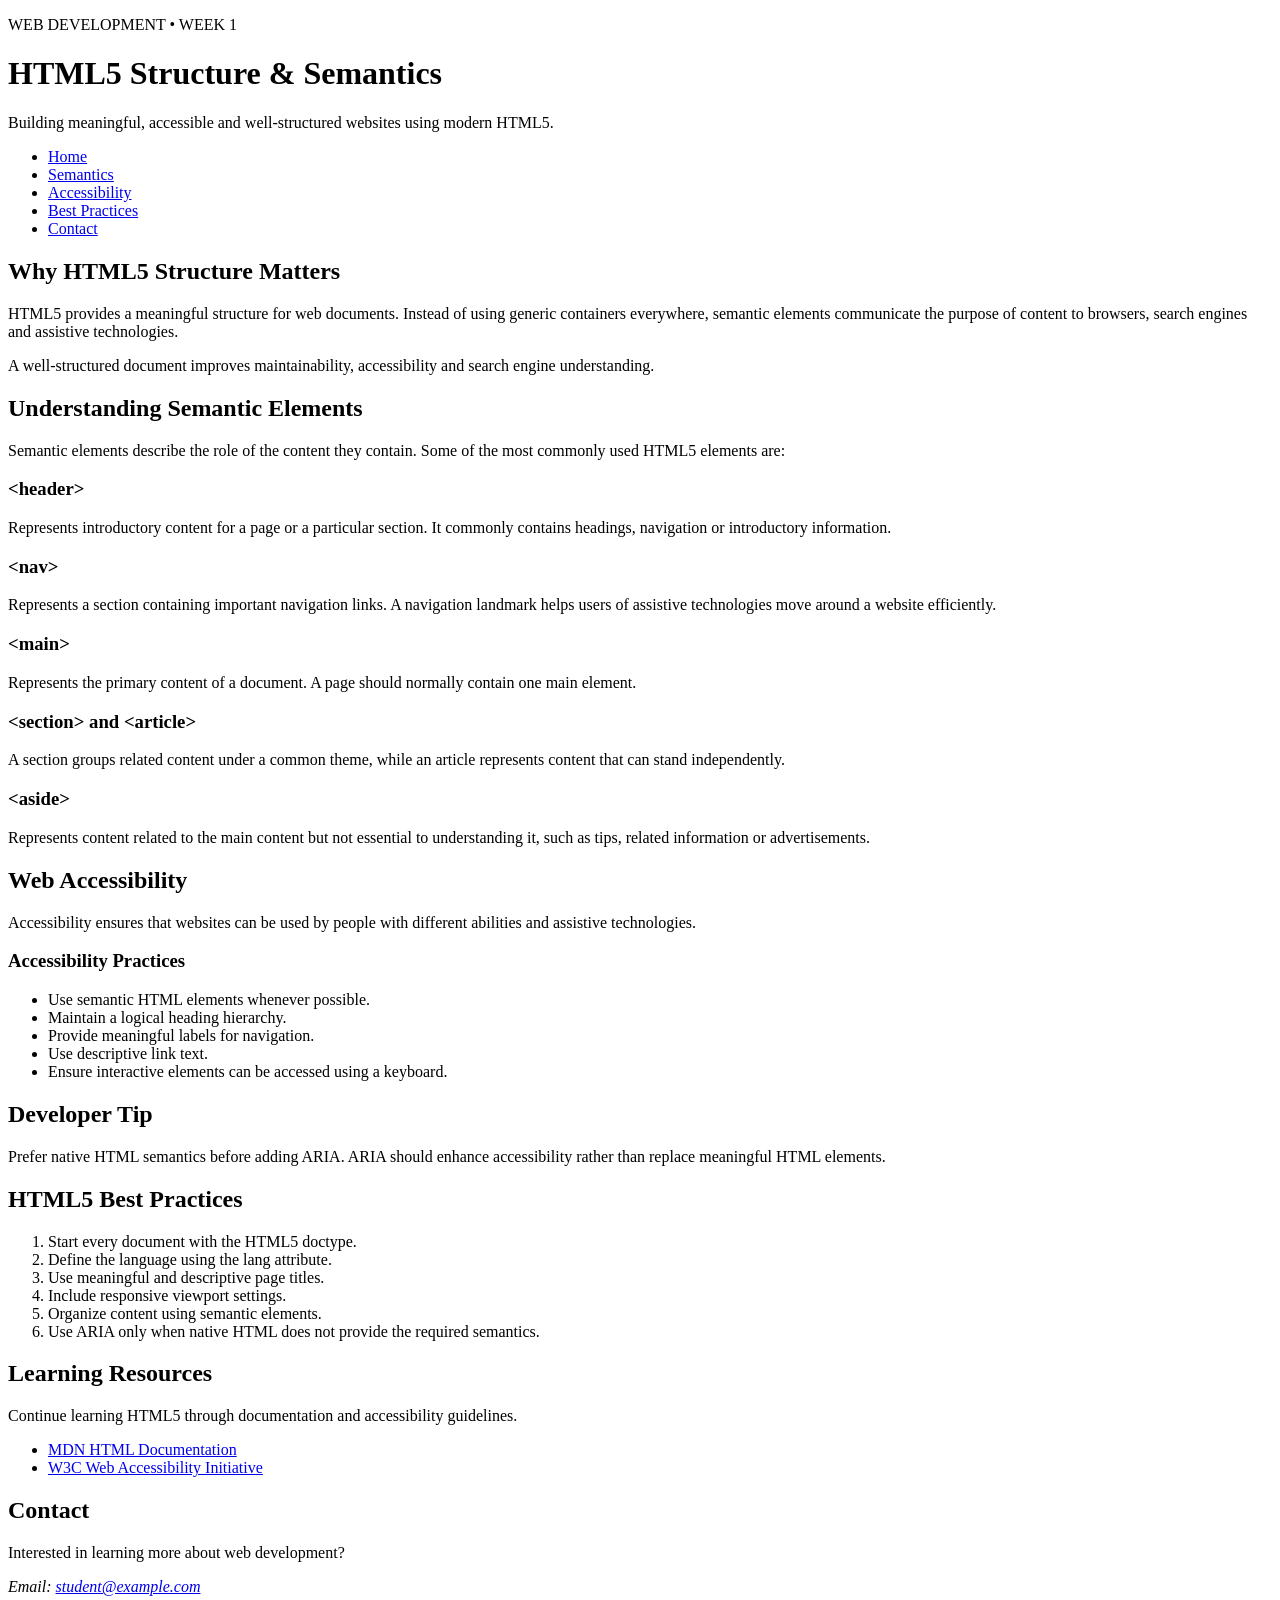
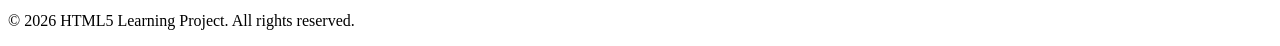
==== day1/index.html @ bd1ed6ce "feat: css-layout week-1-day-2 complete" ====
<!DOCTYPE html>
<html lang="en">

<head>
    <meta charset="UTF-8">

    <meta name="viewport" content="width=device-width, initial-scale=1.0">

    <meta name="description"
        content="Learn HTML5 structure, semantic elements, accessibility, and modern web development practices.">

    <meta name="keywords"
        content="HTML5, semantic HTML, accessibility, web development, HTML">

    <meta name="author" content="Web Development Intern">

    <title>Learn HTML5 | Structure, Semantics & Accessibility</title>
</head>

<body>

    <!-- ================= HEADER ================= -->

    <header id="home">

        <div>
            <p>WEB DEVELOPMENT • WEEK 1</p>

            <h1>HTML5 Structure &amp; Semantics</h1>

            <p>
                Building meaningful, accessible and well-structured
                websites using modern HTML5.
            </p>
        </div>

        <!-- ================= NAVIGATION ================= -->

        <nav aria-label="Primary navigation">

            <ul>
                <li>
                    <a href="#home">Home</a>
                </li>

                <li>
                    <a href="#semantics">Semantics</a>
                </li>

                <li>
                    <a href="#accessibility">Accessibility</a>
                </li>

                <li>
                    <a href="#best-practices">Best Practices</a>
                </li>

                <li>
                    <a href="#contact">Contact</a>
                </li>
            </ul>

        </nav>

    </header>


    <!-- ================= MAIN CONTENT ================= -->

    <main>

        <!-- ================= INTRODUCTION ================= -->

        <section aria-labelledby="intro-heading">

            <h2 id="intro-heading">Why HTML5 Structure Matters</h2>

            <p>
                HTML5 provides a meaningful structure for web documents.
                Instead of using generic containers everywhere, semantic
                elements communicate the purpose of content to browsers,
                search engines and assistive technologies.
            </p>

            <p>
                A well-structured document improves maintainability,
                accessibility and search engine understanding.
            </p>

        </section>


        <!-- ================= SEMANTIC ELEMENTS ================= -->

        <section id="semantics" aria-labelledby="semantic-heading">

            <h2 id="semantic-heading">Understanding Semantic Elements</h2>

            <p>
                Semantic elements describe the role of the content they
                contain. Some of the most commonly used HTML5 elements are:
            </p>


            <!-- Article 1 -->

            <article>

                <h3>&lt;header&gt;</h3>

                <p>
                    Represents introductory content for a page or a
                    particular section. It commonly contains headings,
                    navigation or introductory information.
                </p>

            </article>


            <!-- Article 2 -->

            <article>

                <h3>&lt;nav&gt;</h3>

                <p>
                    Represents a section containing important navigation
                    links. A navigation landmark helps users of assistive
                    technologies move around a website efficiently.
                </p>

            </article>


            <!-- Article 3 -->

            <article>

                <h3>&lt;main&gt;</h3>

                <p>
                    Represents the primary content of a document. A page
                    should normally contain one main element.
                </p>

            </article>


            <!-- Article 4 -->

            <article>

                <h3>&lt;section&gt; and &lt;article&gt;</h3>

                <p>
                    A section groups related content under a common theme,
                    while an article represents content that can stand
                    independently.
                </p>

            </article>


            <!-- Article 5 -->

            <article>

                <h3>&lt;aside&gt;</h3>

                <p>
                    Represents content related to the main content but
                    not essential to understanding it, such as tips,
                    related information or advertisements.
                </p>

            </article>

        </section>


        <!-- ================= ACCESSIBILITY ================= -->

        <section id="accessibility" aria-labelledby="accessibility-heading">

            <h2 id="accessibility-heading">
                Web Accessibility
            </h2>

            <p>
                Accessibility ensures that websites can be used by people
                with different abilities and assistive technologies.
            </p>


            <article>

                <h3>Accessibility Practices</h3>

                <ul>
                    <li>
                        Use semantic HTML elements whenever possible.
                    </li>

                    <li>
                        Maintain a logical heading hierarchy.
                    </li>

                    <li>
                        Provide meaningful labels for navigation.
                    </li>

                    <li>
                        Use descriptive link text.
                    </li>

                    <li>
                        Ensure interactive elements can be accessed
                        using a keyboard.
                    </li>
                </ul>

            </article>

        </section>


        <!-- ================= ASIDE ================= -->

        <aside
            aria-labelledby="learning-tip-heading">

            <h2 id="learning-tip-heading">
                Developer Tip
            </h2>

            <p>
                Prefer native HTML semantics before adding ARIA.
                ARIA should enhance accessibility rather than replace
                meaningful HTML elements.
            </p>

        </aside>


        <!-- ================= BEST PRACTICES ================= -->

        <section
            id="best-practices"
            aria-labelledby="practice-heading">

            <h2 id="practice-heading">
                HTML5 Best Practices
            </h2>

            <ol>

                <li>
                    Start every document with the HTML5 doctype.
                </li>

                <li>
                    Define the language using the lang attribute.
                </li>

                <li>
                    Use meaningful and descriptive page titles.
                </li>

                <li>
                    Include responsive viewport settings.
                </li>

                <li>
                    Organize content using semantic elements.
                </li>

                <li>
                    Use ARIA only when native HTML does not provide
                    the required semantics.
                </li>

            </ol>

        </section>


        <!-- ================= LEARNING RESOURCES ================= -->

        <section aria-labelledby="resources-heading">

            <h2 id="resources-heading">
                Learning Resources
            </h2>

            <p>
                Continue learning HTML5 through documentation and
                accessibility guidelines.
            </p>

            <ul>

                <li>
                    <a
                        href="https://developer.mozilla.org/en-US/docs/Web/HTML"
                        target="_blank"
                        rel="noopener noreferrer">
                        MDN HTML Documentation
                    </a>
                </li>

                <li>
                    <a
                        href="https://www.w3.org/WAI/"
                        target="_blank"
                        rel="noopener noreferrer">
                        W3C Web Accessibility Initiative
                    </a>
                </li>

            </ul>

        </section>

    </main>


    <!-- ================= FOOTER ================= -->

    <footer id="contact">

        <h2>Contact</h2>

        <p>
            Interested in learning more about web development?
        </p>

        <address>
            Email:
            <a href="mailto:student@example.com">
                student@example.com
            </a>
        </address>

        <p>
            &copy; 2026 HTML5 Learning Project.
            All rights reserved.
        </p>

    </footer>

</body>

</html>
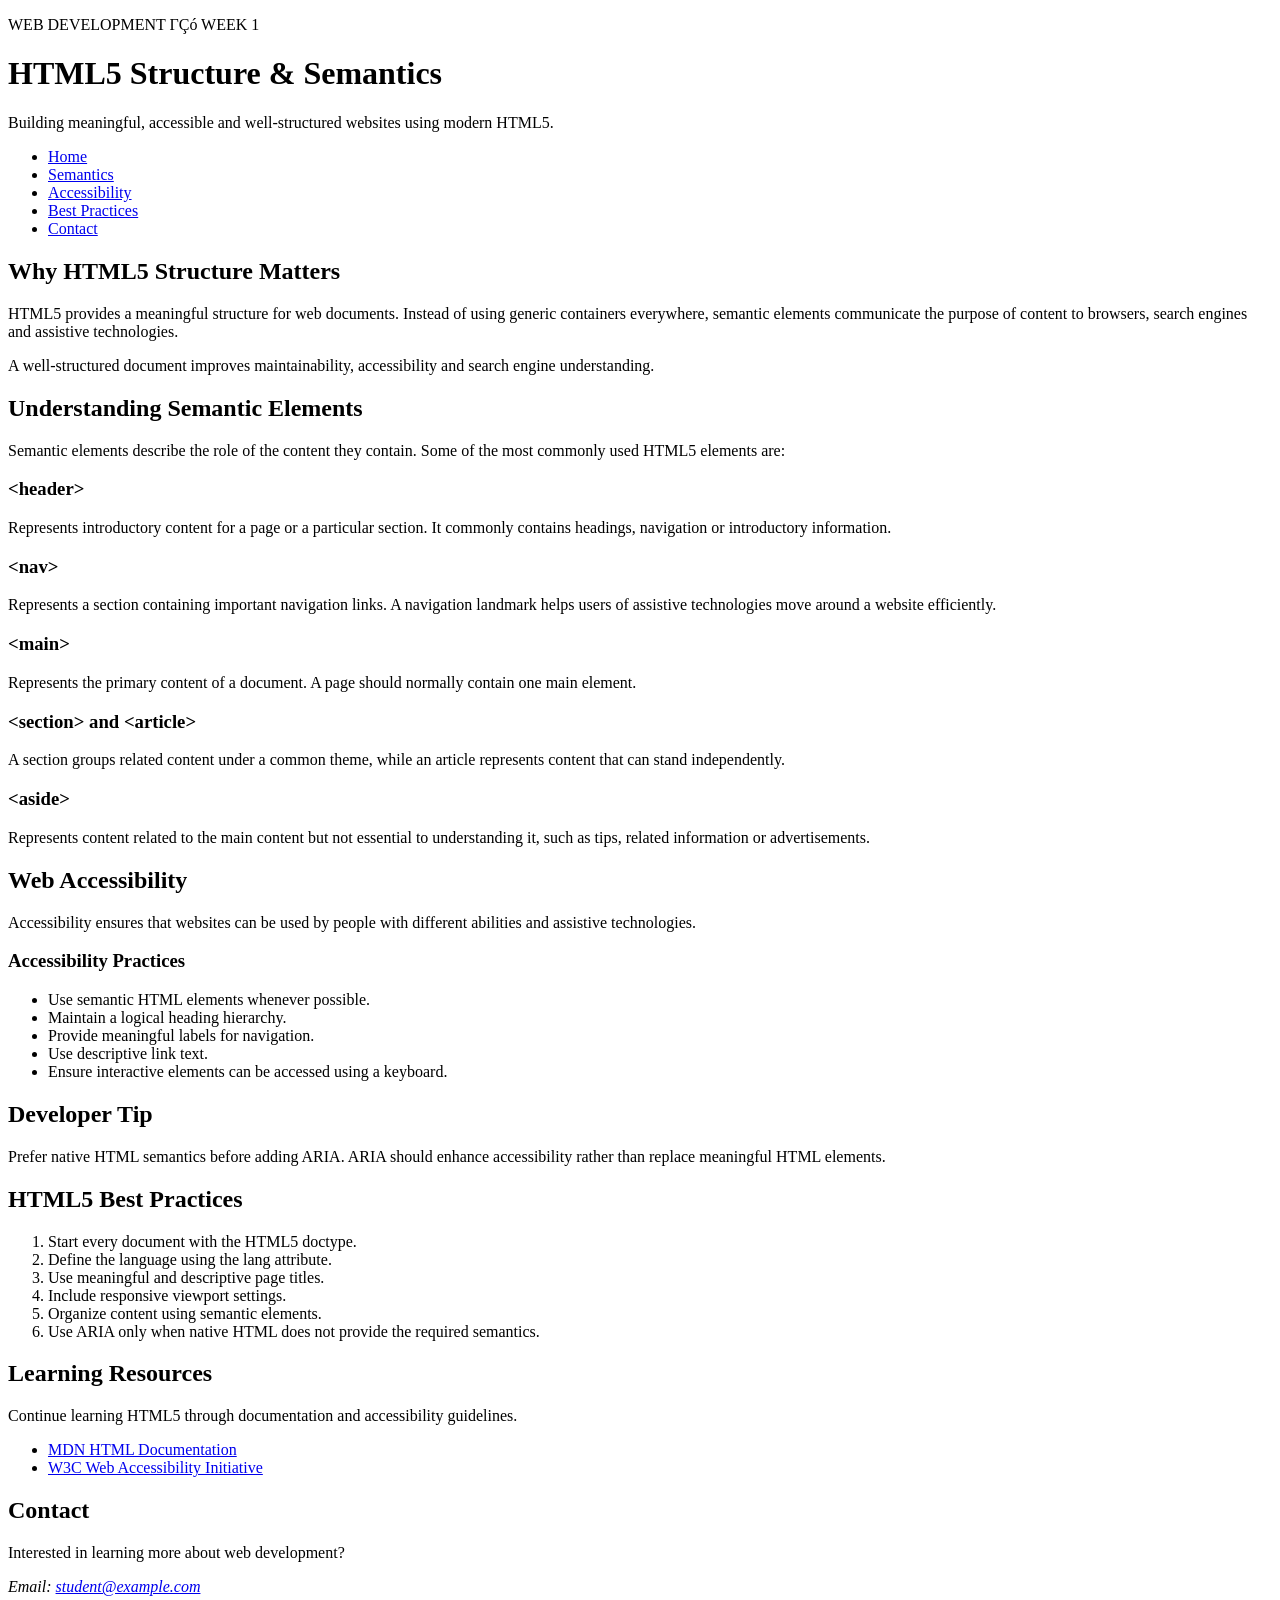
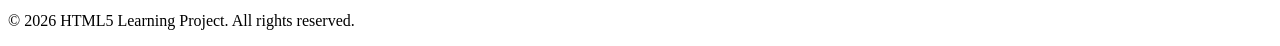
==== commit f850cc79: "feat: responsive-design-advanced week-2-day-2 complete" ====
--- a/day1/index.html
+++ b/day1/index.html
@@ -1,4 +1,4 @@
-<!DOCTYPE html>
+﻿<!DOCTYPE html>
 <html lang="en">
 
 <head>
@@ -24,7 +24,7 @@
     <header id="home">
 
         <div>
-            <p>WEB DEVELOPMENT • WEEK 1</p>
+            <p>WEB DEVELOPMENT ΓÇó WEEK 1</p>
 
             <h1>HTML5 Structure &amp; Semantics</h1>
 
@@ -350,4 +350,4 @@
 
 </body>
 
-</html>+</html>
